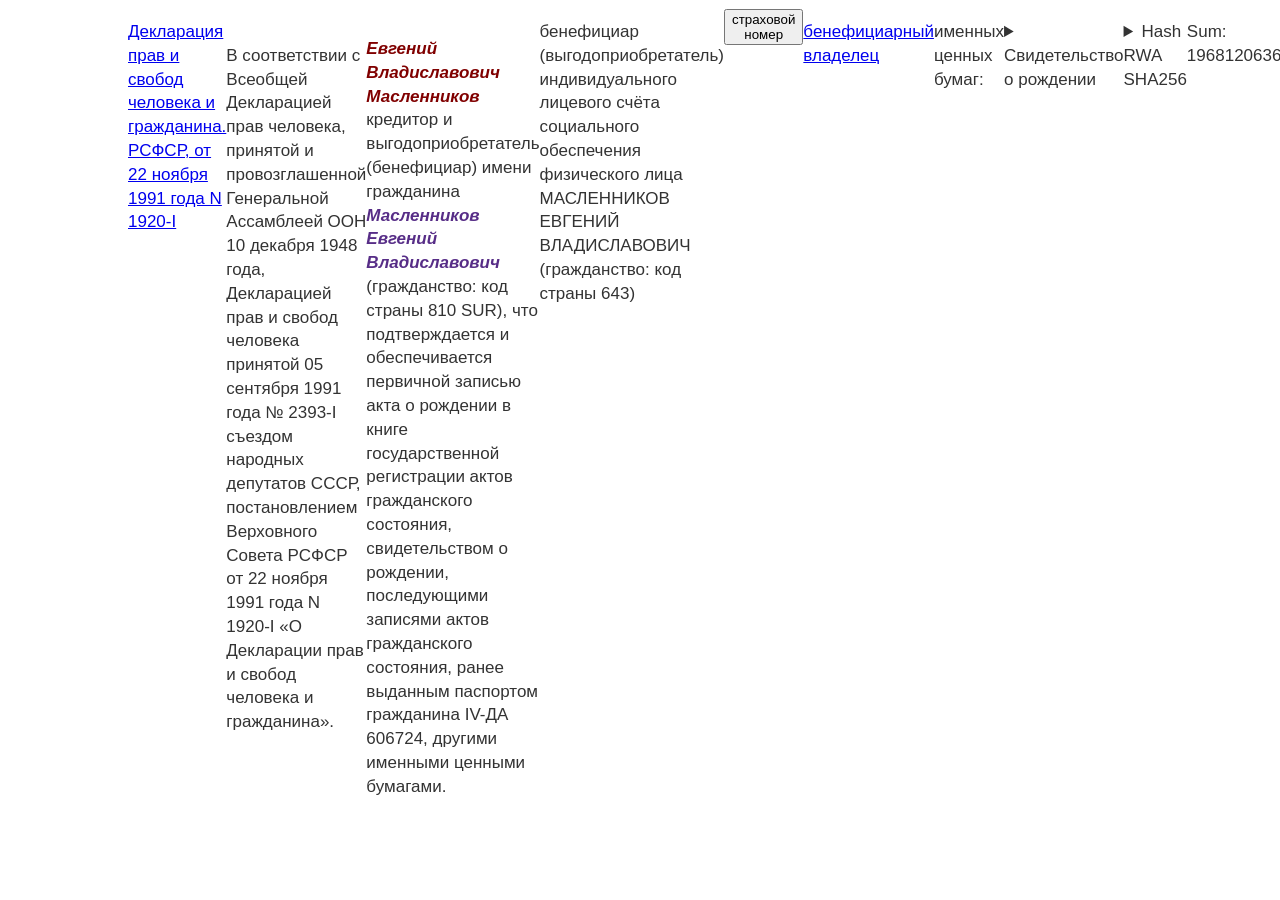
==== 1968-VII-10/1903/I-KA-020727/SHA256/index.html @ e17eeba9 "Update index.html" ====
<link rel="preconnect" href="https://fonts.googleapis.com">
<link rel="preconnect" href="https://fonts.gstatic.com" crossorigin>
<link href="https://fonts.googleapis.com/css2?family=Great+Vibes&display=swap" rel="stylesheet">
<link href="https://fonts.googleapis.com/css2?family=Great+Vibes&family=Marck+Script&display=swap" rel="stylesheet">

<script type="text/javascript">
function toggle_show(id) {
	document.getElementById(id).style.display = document.getElementById(id).style.display == 'none' ? 'block' : 'none';
}
</script>

<style type="text/css">
body {
font-family: "Segoe UI", Trebuchet, Arial, Helvetica, sans-serif, "Times New Roman";
font-size: 17px;
line-height:1.4em;
color: #333;
width:80%;
display:flex;
margin:0 auto;
margin-top:20px;
}
.font-red {
  font-style: italic;
color: #800000;
}
.font-violet {
color: #572d87;
  font-style: italic;
  font-weight: bold;
  font-weight: 700;
}
    </style>
<body>
  <!-- violet color: #3633b8 -->
  <!-- font-family: "Great Vibes", cursive; 
  font-family: "Marck Script", cursive; -->
<a href="https://normativ.kontur.ru/document?moduleId=1&documentId=1312" target="_blank">Декларация прав и свобод человека и гражданина. РСФСР, от 22 ноября 1991 года N 1920-I</a>
<br>В соответствии с Всеобщей Декларацией прав человека, принятой и провозглашенной Генеральной Ассамблеей ООН 10 декабря 1948 года, Декларацией прав и свобод человека принятой 05 сентября 1991 года № 2393-I съездом народных депутатов СССР, постановлением Верховного Совета РСФСР от 22 ноября 1991 года N 1920-I «О Декларации прав и свобод человека и гражданина».
<p>
<span class="font-red" aria-hidden=true><b>Евгений Владиславович Масленников</b></span><br>
кредитор и выгодоприобретатель (бенефициар) имени гражданина <span class="font-violet">Масленников Евгений Владиславович</span> (гражданство: код страны 810 SUR), что подтверждается и обеспечивается первичной записью акта о рождении в книге государственной регистрации актов гражданского состояния, свидетельством о рождении, последующими записями актов гражданского состояния, ранее выданным паспортом гражданина IV-ДА 606724, другими именными ценными бумагами.
</p>
бенефициар (выгодоприобретатель) индивидуального лицевого счёта социального обеспечения физического лица 
МАСЛЕННИКОВ ЕВГЕНИЙ ВЛАДИСЛАВОВИЧ (гражданство: код страны 643) 
<!-- span onClick="toggle_show('bla-bla2')">страховой номер</span> <span id="bla-bla2" style="display: none">00460892329</span -->
<!-- hidden -->
	<div style="display:flex; align-items:flex-end; height:25px;">
  <div style="border: 0px solid black; float:left; display:block;"><button onclick="toggleText()">страховой номер</button></div>
  <div style="border: 0px solid black; display:inline-block; float:left;"><span id="myText" style="display: none;">&nbsp;00460892329</span></div>
</div>
<script>
function toggleText() {
  var x = document.getElementById("myText");
  if (x.style.display === "none") {
    x.style.display = "block";
  } else {
    x.style.display = "none";
  }
}
</script>
<!-- hidden -->

	<div style="border: 0px solid black; display:block; height:20px;"></div>
  <a href="https://neotronix.github.io/EBM-12-VI-1968" target="_blank">бенефициарный владелец</a> именных ценных бумаг: <details><summary>Свидетельство о рождении</summary>
  <!-- div style="background-image: url('../../../../../../../../img/gagarin.jpg') -->
  <div style="background-color:#e6edc5; padding:20px; width:800px; border: 0px solid black;">
<div style="display:flex; vertical-align:; align-items:flex-end;">
  <div style="border: 0px solid black; float:left; width:49%; display:block; vertical-align:;">
    <div style="text-align:center; text-transform:uppercase; margin-bottom:10px;">Свидетельство о рождении</div>
фамилия <span class="font-violet">Масленников</span><br>
имя <span class="font-violet">Евгений</span><br>
отчество <span class="font-violet">Владиславович</span><br>
родился <span class="font-violet">12 VI 1968 г. двенадцатого июня тысяча девятьсот шестьдесят восьмого</span> года<br>
место рождения ребенка: город <span class="font-violet">Павлодар</span><br>
о чем в книге записей актов гражданского состояния о рождении <span class="font-violet">1968</span> года <span class="font-violet">VII</span> месяца
 <span class="font-violet">10</span>
 числа произведена соответствующая запись за № <span class="font-violet">1903</span> <i>(на основании медицинского свидетельства о живом рождении)</i><br>
</div>
    <div style="height:160px; border: 0px solid black; display:inline-block; vertical-align:bottom; float:right; width:47%; padding-left:; margin-right:0px; margin-left:auto;">
      Место регистрации <span class="font-violet">б/ЗАГС<br>Павлодар</span><br>
      Дата выдачи <span class="font-violet">10 VII 1968</span> г.<br>
<div style="text-align:right;">I-КА № 020727</div>
      </div>
  </div>
    <div style="width:; border: 0px solid black; float:; width:; display:; vertical-align:; text-align:center;">
      гражданство (код страны) 810 SUR<br><span class="font-red" style="color:#800000">Союз Советских Социалистических Республик (СССР)</span> 810 SUR<br><span class="font-red" style="color:#355e00">Казахская ССР (Советская Социалистическая Республика)</span><br>
      <span class="font-red">Принято за ценность оригинальным бенефициарным владельцем.</span><br>
		RWA SHA256: 1F8DE3FDC2C61647E697243FC05CDB83C12CCC75987658D584690928427CFA34<br>
УИП(УПНО) <a href="/EBM-12-VI-1968/cheque/#10445257450000152605202684822020">10445257450000152605202684822020</a>
      </div>
  </div>
</details>

<details>
  <summary>Hash RWA SHA256</summary> 1F8DE3FDC2C61647E697243FC05CDB83C12CCC75987658D584690928427CFA34
</details>
  Sum: 19681206366227476<br>
<span hidden>1F8DE3FDC2C61647E697243FC05CDB83C12CCC75987658D584690928427CFA34</span>
  <div style="display: none;">1F8DE3FDC2C61647E697243FC05CDB83C12CCC75987658D584690928427CFA34</div>

<div style="border: 0px solid black; display:block; height:15px;"></div>
	24 день месяца апреля 2020 года 7528 лѣта<br>
  все права защищены © без ущерба, без предубеждения, без передачи прав. UCC 1-308.4 <details><summary>Электропочта</summary>eugene.maslennikov@gmail.com<br>neotronix.technology@gmail.com</details>
	<details style="margin-bottom:0px; padding-bottom:0px;"><summary style="margin-bottom:0px; padding-bottom:0px;">Реквизиты</summary>USDT (Tron TRX) TUPUY7EKQHu54sQABs8sHNxUKhGL3qsxR8<br>BNB (BEP20) 0x41617b6636c9a7b6fef16c568df71d615a177796<br>USDT (TON) UQABctUVjqfwWdwwQImcs7Xc9n0lpFatOvtMA1vTuIZN7dF2<br>USDT (SOL) 2owiMAwxEjnS5duiHePNppvgu3WN1eEv9aETUHQYm7GR<br><br>USDT (TON) UQAR_Ad0AM6VgBFolic4WiENYw2fo_l8XvsK0DZn66udhHZa<br>BNB (BEP20) 0x80511a9098b7E27665D2229385E1A93f4e6FD176<br> USDT (Tron TRX) TUbka9PUBTG6TT7q3iNrjgJYu7bCEVaDH9<br>USDT (SOL) DeNt4Cs1XWUytMu7C4sqacSFuwvR3jj4HaXoRePSAz7X</details>
<!-- a href="email.html">Электропочта</a -->
<p>
Настоящая запизьделана в 24 день месяца мая 2026 года 7535 лѣта<br>
статьи 2, 17, 18 Конституции; ст. 1012, 421, 1195, 413, 329 ГК
	</p>
  <!-- Google - css hex color -->
<a href="https://ru.wikipedia.org/wiki/%D0%93%D0%B0%D0%B3%D0%B0%D1%80%D0%B8%D0%BD,_%D0%AE%D1%80%D0%B8%D0%B9_%D0%90%D0%BB%D0%B5%D0%BA%D1%81%D0%B5%D0%B5%D0%B2%D0%B8%D1%87" target="_blank"><div style="background-image: url('../../../../img/gagarin.jpg'); background-size: cover; background-repeat: no-repeat; display:block; width:300px; height:300px;"></div></a>
	<a href="https://github.com/neotronix/EBM-12-VI-1968/tree/main/" target="_blank">I-КА</a> <a href="https://github.com/neotronix/EBM-12-VI-1968/tree/main/1968-VII-10/1903/I-KA-020727/SHA256" target="_blank">020727</a> © <a href="https://neotronix.github.io/EBM-12-VI-1968/" target="_blank">neotronix technology</a><br>index.html
</body>
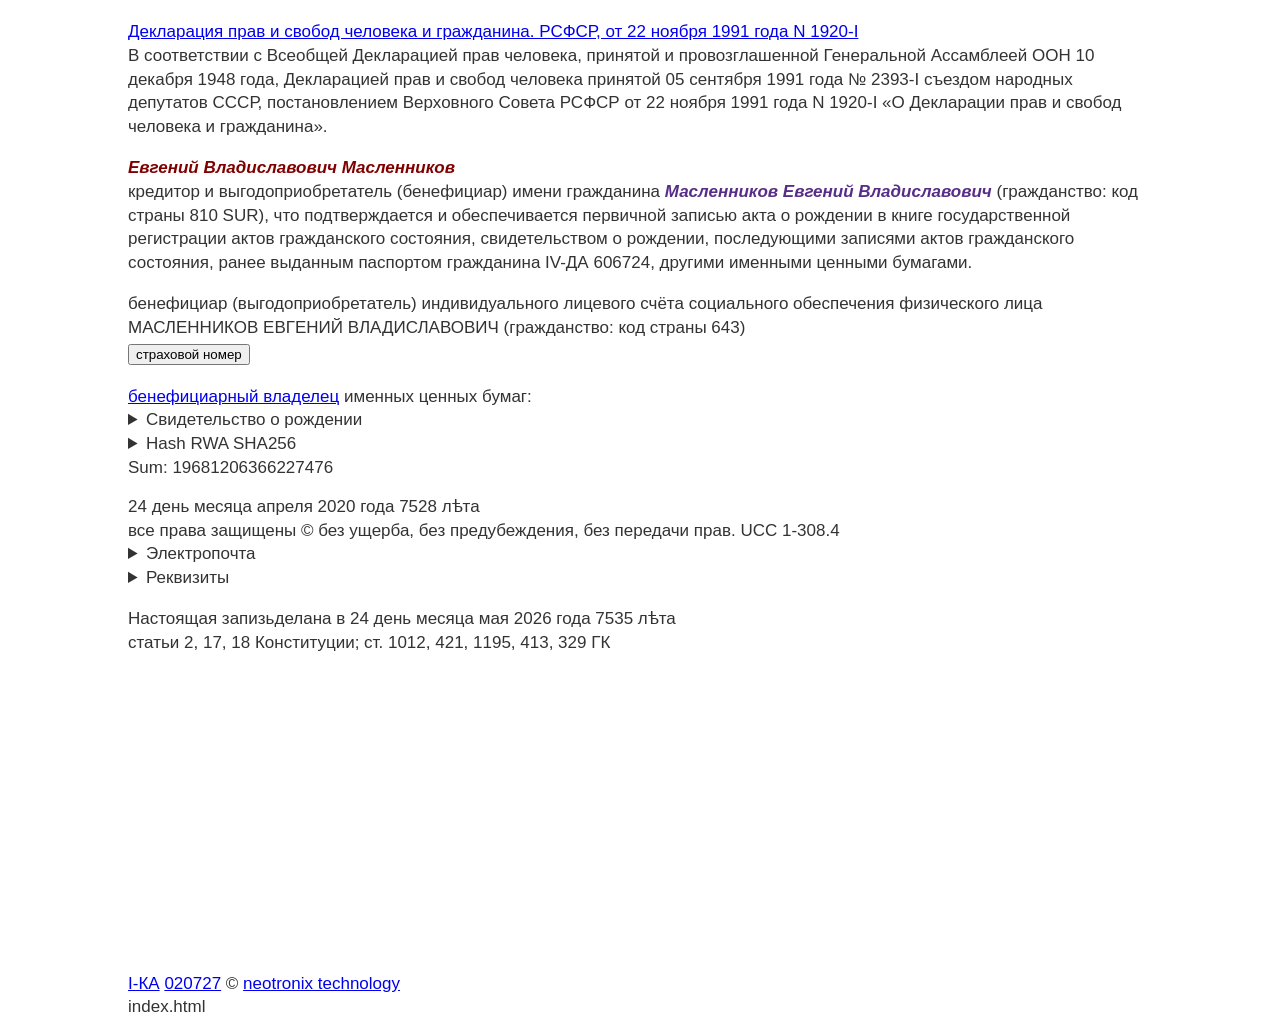
==== commit 0d2cca91: "Update index.html" ====
--- a/1968-VII-10/1903/I-KA-020727/SHA256/index.html
+++ b/1968-VII-10/1903/I-KA-020727/SHA256/index.html
@@ -16,7 +16,7 @@
 line-height:1.4em;
 color: #333;
 width:80%;
-display:flex;
+display:;
 margin:0 auto;
 margin-top:20px;
 }
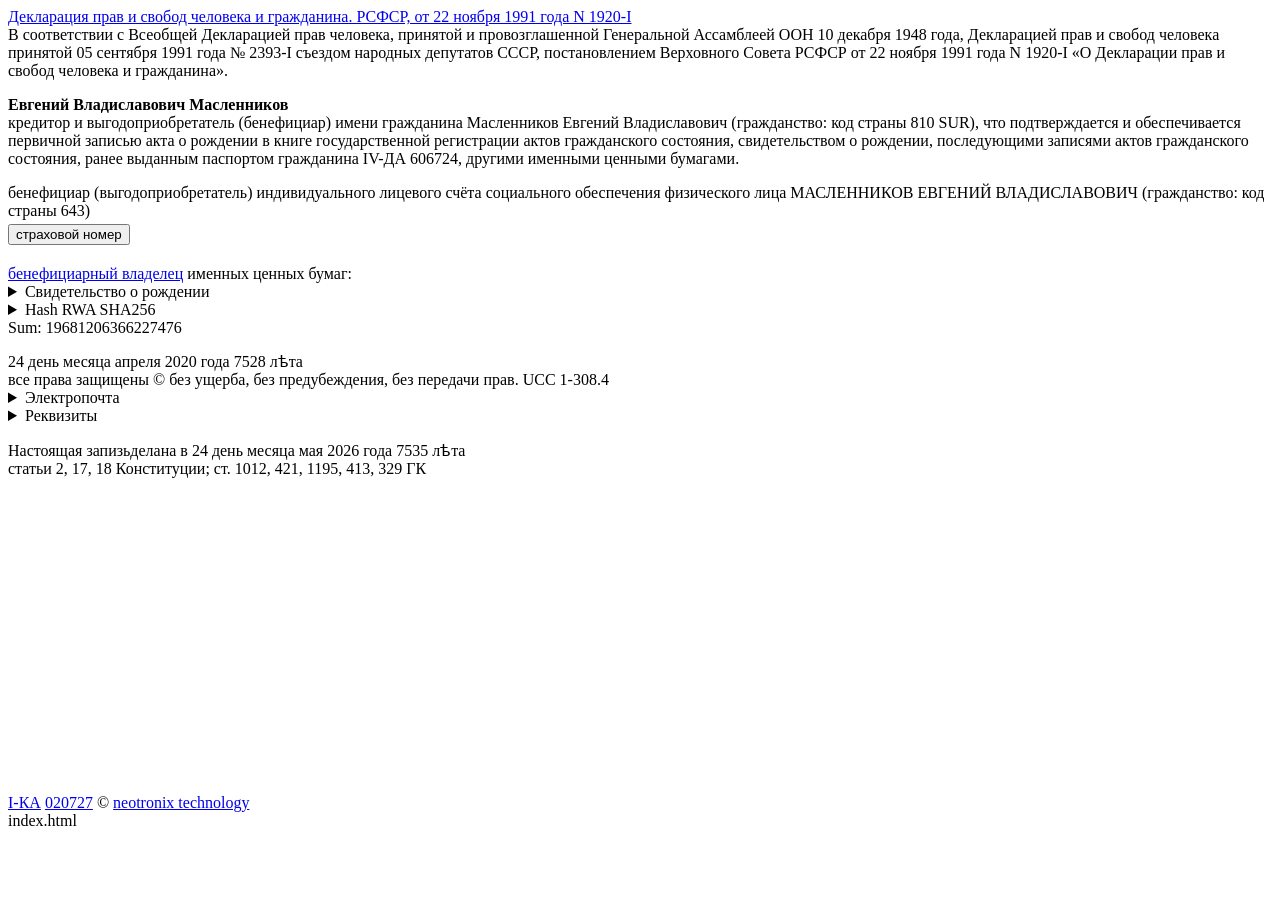
==== commit 9ccbbc19: "Update and rename index.html- to index.html" ====
--- a/1968-VII-10/1903/I-KA-020727/SHA256/index.html
+++ b/1968-VII-10/1903/I-KA-020727/SHA256/index.html
@@ -9,28 +9,8 @@
 }
 </script>
 
-<style type="text/css">
-body {
-font-family: "Segoe UI", Trebuchet, Arial, Helvetica, sans-serif, "Times New Roman";
-font-size: 17px;
-line-height:1.4em;
-color: #333;
-width:80%;
-display:;
-margin:0 auto;
-margin-top:20px;
-}
-.font-red {
-  font-style: italic;
-color: #800000;
-}
-.font-violet {
-color: #572d87;
-  font-style: italic;
-  font-weight: bold;
-  font-weight: 700;
-}
-    </style>
+<link rel="stylesheet" href="/EBM-12-VI-1968/css/style.css">
+
 <body>
   <!-- violet color: #3633b8 -->
   <!-- font-family: "Great Vibes", cursive; 
